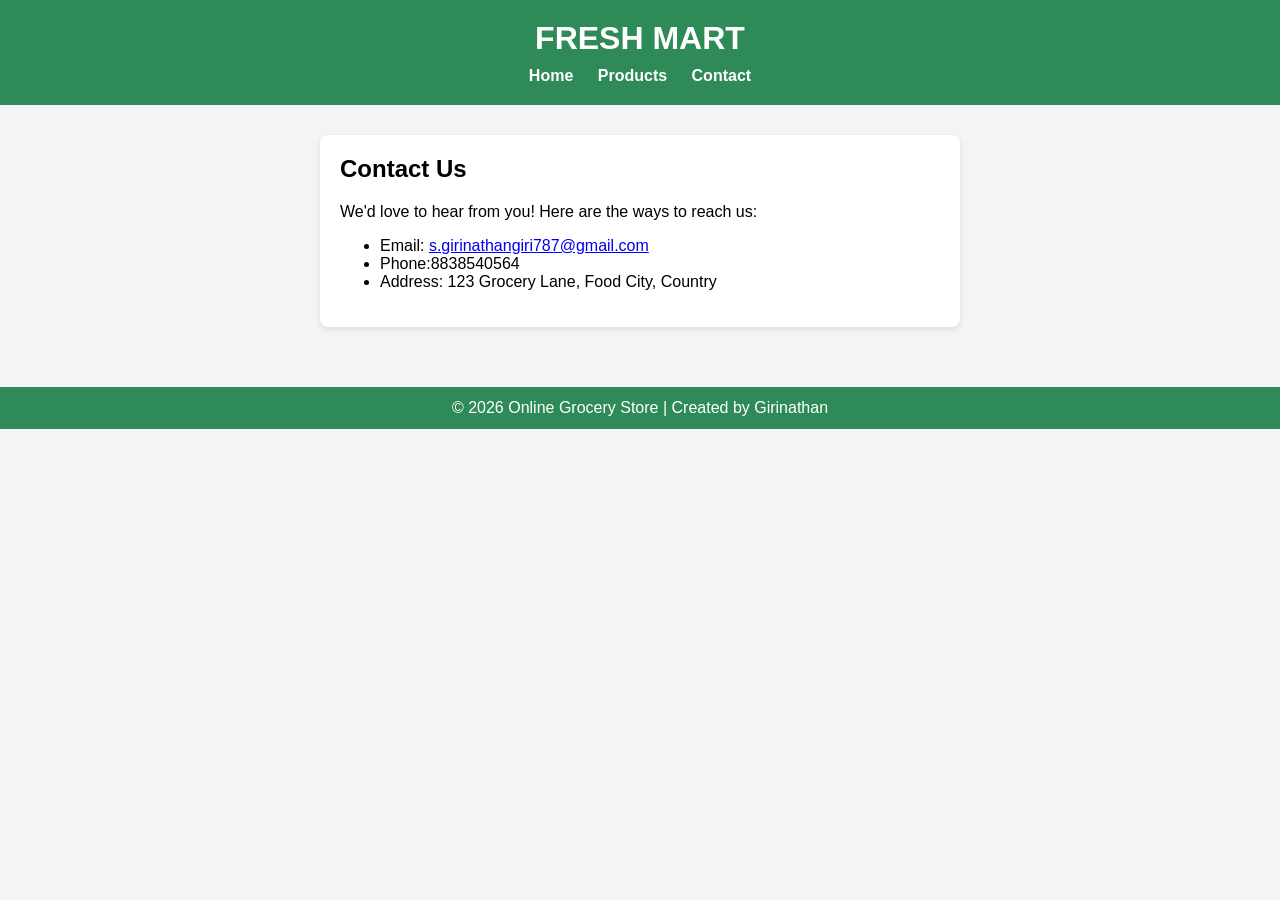
==== contact.html @ d7cc0a59 "Initial commit" ====
<!DOCTYPE html>
<html lang="en">
<head>
    <meta charset="UTF-8">
    <title>Contact - Fresh Mart</title>
    <style>
        body {
            margin: 0;
            font-family: Arial, sans-serif;
            background-color: #f4f4f4;
        }

        /* Header */
        header {
            background-color: #2e8b57;
            color: white;
            padding: 20px;
            text-align: center;
        }

        header h1 {
            margin: 0;
        }

        /* Navigation */
        .main-nav {
            margin-top: 10px;
        }

        .main-nav a {
            color: white;
            text-decoration: none;
            margin: 0 10px;
            font-weight: bold;
        }

        .main-nav a:hover {
            text-decoration: underline;
        }

        /* Contact section */
        .container {
            padding: 30px;
        }

        .contact-info {
            background-color: white;
            padding: 20px;
            border-radius: 8px;
            box-shadow: 0 2px 6px rgba(0,0,0,0.1);
            max-width: 600px;
            margin: 0 auto;
            text-align: left;
        }

        .contact-info h2 {
            margin-top: 0;
        }

        /* Footer */
        footer {
            background-color: #2e8b57;
            color: white;
            text-align: center;
            padding: 12px;
            margin-top: 30px;
        }
    </style>
</head>
<body>
<header>
    <h1>FRESH MART</h1>
    <nav class="main-nav">
        <a href="index.html">Home</a>
        <a href="products.html">Products</a>
        <a href="contact.html">Contact</a>
    </nav>
</header>

<div class="container">
    <div class="contact-info">
        <h2>Contact Us</h2>
        <p>We'd love to hear from you! Here are the ways to reach us:</p>
        <ul>
            <li>Email: <a href="mailto:s.girinathangiri787@gmail.com">s.girinathangiri787@gmail.com</a></li>
            <li>Phone:8838540564</li>
            <li>Address: 123 Grocery Lane, Food City, Country</li>
        </ul>
    </div>
</div>

<footer>
    © 2026 Online Grocery Store | Created by Girinathan
</footer>
</body>
</html>
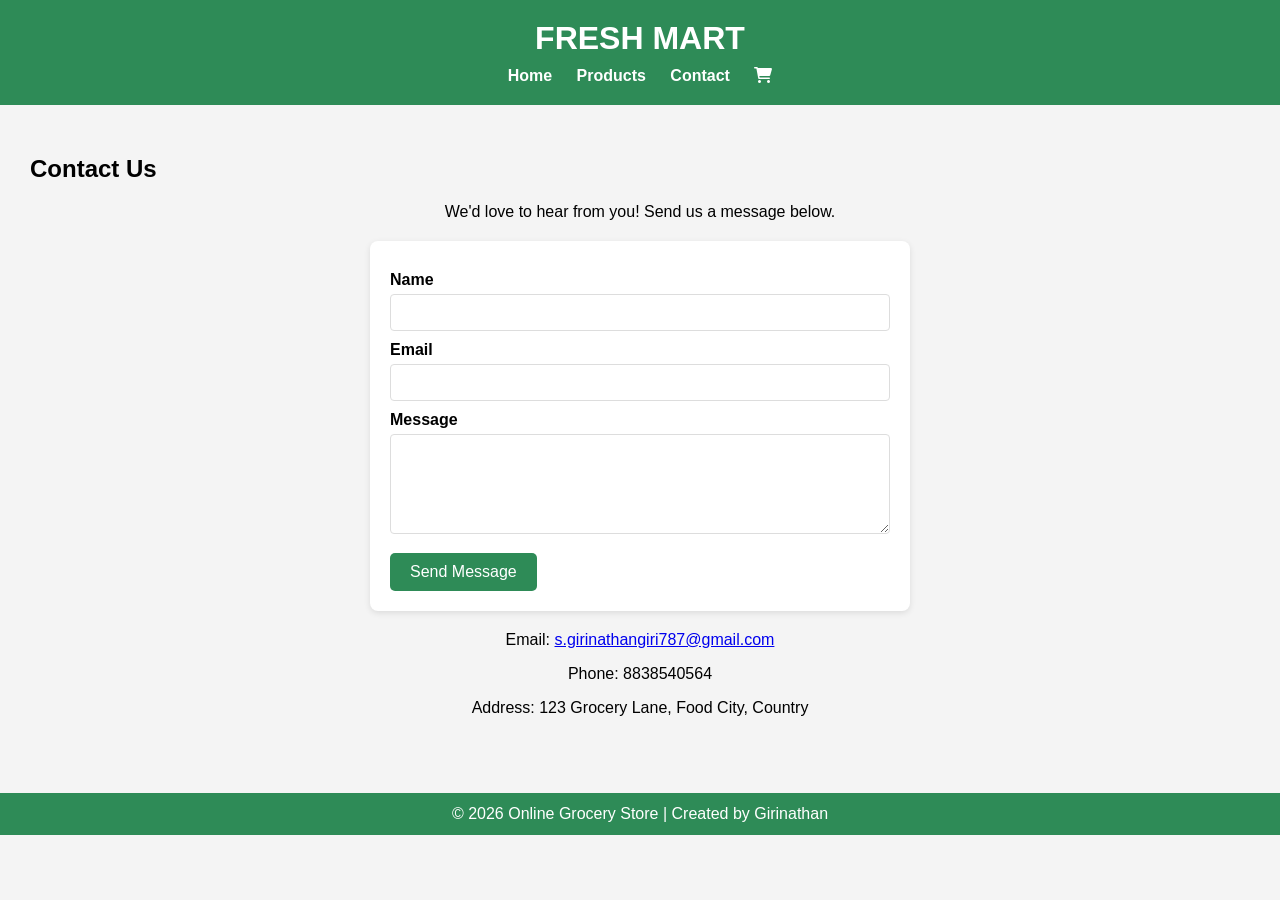
==== commit a232a208: "Restructure: Consolidate files to root directory" ====
--- a/contact.html
+++ b/contact.html
@@ -3,69 +3,8 @@
 <head>
     <meta charset="UTF-8">
     <title>Contact - Fresh Mart</title>
-    <style>
-        body {
-            margin: 0;
-            font-family: Arial, sans-serif;
-            background-color: #f4f4f4;
-        }
-
-        /* Header */
-        header {
-            background-color: #2e8b57;
-            color: white;
-            padding: 20px;
-            text-align: center;
-        }
-
-        header h1 {
-            margin: 0;
-        }
-
-        /* Navigation */
-        .main-nav {
-            margin-top: 10px;
-        }
-
-        .main-nav a {
-            color: white;
-            text-decoration: none;
-            margin: 0 10px;
-            font-weight: bold;
-        }
-
-        .main-nav a:hover {
-            text-decoration: underline;
-        }
-
-        /* Contact section */
-        .container {
-            padding: 30px;
-        }
-
-        .contact-info {
-            background-color: white;
-            padding: 20px;
-            border-radius: 8px;
-            box-shadow: 0 2px 6px rgba(0,0,0,0.1);
-            max-width: 600px;
-            margin: 0 auto;
-            text-align: left;
-        }
-
-        .contact-info h2 {
-            margin-top: 0;
-        }
-
-        /* Footer */
-        footer {
-            background-color: #2e8b57;
-            color: white;
-            text-align: center;
-            padding: 12px;
-            margin-top: 30px;
-        }
-    </style>
+    <link rel="stylesheet" href="style.css">
+    <link rel="stylesheet" href="https://cdnjs.cloudflare.com/ajax/libs/font-awesome/6.0.0/css/all.min.css">
 </head>
 <body>
 <header>
@@ -74,23 +13,37 @@
         <a href="index.html">Home</a>
         <a href="products.html">Products</a>
         <a href="contact.html">Contact</a>
+        <a href="cart.html"><i class="fas fa-shopping-cart"></i> <span id="cart-badge" class="cart-badge">0</span></a>
     </nav>
 </header>
 
 <div class="container">
-    <div class="contact-info">
-        <h2>Contact Us</h2>
-        <p>We'd love to hear from you! Here are the ways to reach us:</p>
-        <ul>
-            <li>Email: <a href="mailto:s.girinathangiri787@gmail.com">s.girinathangiri787@gmail.com</a></li>
-            <li>Phone:8838540564</li>
-            <li>Address: 123 Grocery Lane, Food City, Country</li>
-        </ul>
+    <h2>Contact Us</h2>
+    <p style="text-align:center;">We'd love to hear from you! Send us a message below.</p>
+    <form class="contact-form" id="contact-form" method="post" action="api.php?action=submit_contact">
+        <label for="contact-name">Name</label>
+        <input type="text" id="contact-name" name="name" required>
+
+        <label for="contact-email">Email</label>
+        <input type="email" id="contact-email" name="email" required>
+
+        <label for="contact-msg">Message</label>
+        <textarea id="contact-msg" name="message" required></textarea>
+
+        <button type="submit">Send Message</button>
+    </form>
+
+    <div class="contact-info" style="text-align:center; margin-top:20px;">
+        <p>Email: <a href="mailto:s.girinathangiri787@gmail.com">s.girinathangiri787@gmail.com</a></p>
+        <p>Phone: 8838540564</p>
+        <p>Address: 123 Grocery Lane, Food City, Country</p>
     </div>
 </div>
 
 <footer>
-    © 2026 Online Grocery Store | Created by Girinathan
+    &copy; 2026 Online Grocery Store | Created by Girinathan
 </footer>
+
+<script src="script.js"></script>
 </body>
 </html>
--- a/style.css
+++ b/style.css
@@ -0,0 +1,284 @@
+        body {
+            margin: 0;
+            font-family: Arial, sans-serif;
+            background-color: #f4f4f4;
+        }
+
+        /* Header */
+        header {
+            background-color: #2e8b57;
+            color: white;
+            padding: 20px;
+            text-align: center;
+        }
+
+        header h1 {
+            margin: 0;
+        }
+
+        /* Navigation links */
+        .main-nav {
+            margin-top: 10px;
+        }
+
+        .main-nav a {
+            color: rgb(255, 255, 255);
+            text-decoration: none;
+            margin: 0 10px;
+            font-weight: bold;
+        }
+
+        .main-nav a:hover {
+            text-decoration: underline;
+        }
+
+        /* Search box */
+        .search-box {
+            margin-top: 12px;
+        }
+
+        .search-box input {
+            padding: 8px;
+            width: 250px;
+            border-radius: 5px;
+            border: none;
+        }
+
+        .search-box button {
+            padding: 8px 14px;
+            border-radius: 5px;
+            border: none;
+            background-color: white;
+            color: #2e8b57;
+            font-weight: bold;
+            cursor: pointer;
+        }
+
+        /* General container spacing */
+        .container {
+            padding: 30px;
+        }
+
+        /* Hero section */
+        .hero {
+            background-image: url('hero.jpg');
+            background-size: cover;
+            background-position: center;
+            color: rgb(0, 0, 0);
+            text-align: center;
+            padding: 80px 20px;
+        }
+
+        .hero-content h2 {
+            font-size: 2.5em;
+            margin-bottom: 10px;
+        }
+
+        .cta-button {
+            display: inline-block;
+            margin-top: 15px;
+            padding: 12px 24px;
+            background-color: #2e8b57;
+            color: rgb(255, 255, 255);
+            text-decoration: none;
+            border-radius: 5px;
+            font-weight: bold;
+        }
+
+        .cta-button:hover {
+            background-color: #246b45;
+        }
+
+        /* Features section */
+        .features {
+            display: flex;
+            justify-content: space-between;
+            text-align: center;
+            margin-top: 40px;
+        }
+
+        .feature {
+            flex: 1;
+            padding: 15px;
+        }
+
+        .feature h3 {
+            margin-bottom: 8px;
+        }
+
+        /* Product section */
+        .products {
+            display: grid;
+            grid-template-columns: repeat(3, 1fr); /* 3 per row */
+            gap: 20px;
+        }
+
+        .products {
+            display: grid;
+            grid-template-columns: repeat(3, 1fr); /* 3 per row */
+            gap: 20px;
+        }
+
+        .product {
+            background-color: rgb(255, 255, 255);
+            padding: 15px;
+            border-radius: 8px;
+            text-align: center;
+            box-shadow: 0 2px 6px rgba(0,0,0,0.1);
+        }
+
+        .product img {
+            width: 100%;
+            height: 120px;           /* smaller height */
+            object-fit: contain;     /* NO cutting */
+            border-radius: 6px;
+            background-color: #fff;
+        }
+
+        .product h3 {
+            margin: 10px 0 5px;
+        }
+
+        .product p {
+            font-size: 14px;
+            color: #555;
+        }
+
+        .product button {
+            margin-top: 8px;
+            padding: 8px 12px;
+            border: none;
+            background-color: #2e8b57;
+            color: white;
+            border-radius: 5px;
+            cursor: pointer;
+        }
+
+        .product button:hover {
+            background-color: #246b45;
+        }
+
+        /* Cart badge */
+        .cart-badge {
+            background-color: #ff4444;
+            color: white;
+            border-radius: 50%;
+            padding: 2px 7px;
+            font-size: 12px;
+            vertical-align: top;
+            margin-left: -6px;
+        }
+
+        /* Toast notification */
+        .toast {
+            position: fixed;
+            bottom: 20px;
+            right: 20px;
+            background-color: #333;
+            color: white;
+            padding: 12px 20px;
+            border-radius: 5px;
+            z-index: 1000;
+            animation: fadeInOut 2s ease;
+        }
+
+        @keyframes fadeInOut {
+            0% { opacity: 0; transform: translateY(10px); }
+            10% { opacity: 1; transform: translateY(0); }
+            80% { opacity: 1; }
+            100% { opacity: 0; }
+        }
+
+        /* Cart page */
+        .cart-page { max-width: 800px; margin: 0 auto; }
+        .cart-item {
+            display: flex;
+            align-items: center;
+            justify-content: space-between;
+            background: white;
+            padding: 15px;
+            margin-bottom: 10px;
+            border-radius: 8px;
+            box-shadow: 0 2px 6px rgba(0,0,0,0.1);
+        }
+        .cart-item span { flex: 1; }
+        .cart-qty button {
+            padding: 4px 10px;
+            margin: 0 5px;
+            border: 1px solid #ccc;
+            background: white;
+            cursor: pointer;
+            border-radius: 4px;
+        }
+        .cart-qty button:hover { background: #f0f0f0; }
+        .remove-btn {
+            background: #e74c3c;
+            color: white;
+            border: none;
+            padding: 6px 12px;
+            border-radius: 4px;
+            cursor: pointer;
+            margin-left: 10px;
+        }
+        .remove-btn:hover { background: #c0392b; }
+        .cart-summary {
+            text-align: right;
+            margin-top: 20px;
+            font-size: 1.2em;
+        }
+        .checkout-btn {
+            padding: 12px 24px;
+            background-color: #2e8b57;
+            color: white;
+            border: none;
+            border-radius: 5px;
+            font-size: 1em;
+            cursor: pointer;
+            margin-top: 10px;
+        }
+        .checkout-btn:hover { background-color: #246b45; }
+
+        /* Contact form */
+        .contact-form {
+            max-width: 500px;
+            margin: 20px auto;
+            background: white;
+            padding: 20px;
+            border-radius: 8px;
+            box-shadow: 0 2px 6px rgba(0,0,0,0.1);
+        }
+        .contact-form label {
+            display: block;
+            margin-top: 10px;
+            font-weight: bold;
+        }
+        .contact-form input,
+        .contact-form textarea {
+            width: 100%;
+            padding: 10px;
+            margin-top: 5px;
+            border: 1px solid #ddd;
+            border-radius: 4px;
+            box-sizing: border-box;
+        }
+        .contact-form textarea { height: 100px; }
+        .contact-form button {
+            margin-top: 15px;
+            padding: 10px 20px;
+            background-color: #2e8b57;
+            color: white;
+            border: none;
+            border-radius: 5px;
+            cursor: pointer;
+            font-size: 1em;
+        }
+        .contact-form button:hover { background-color: #246b45; }
+
+        /* Footer */
+        footer {
+            background-color: #2e8b57;
+            color: white;
+            text-align: center;
+            padding: 12px;
+            margin-top: 30px;
+        }
